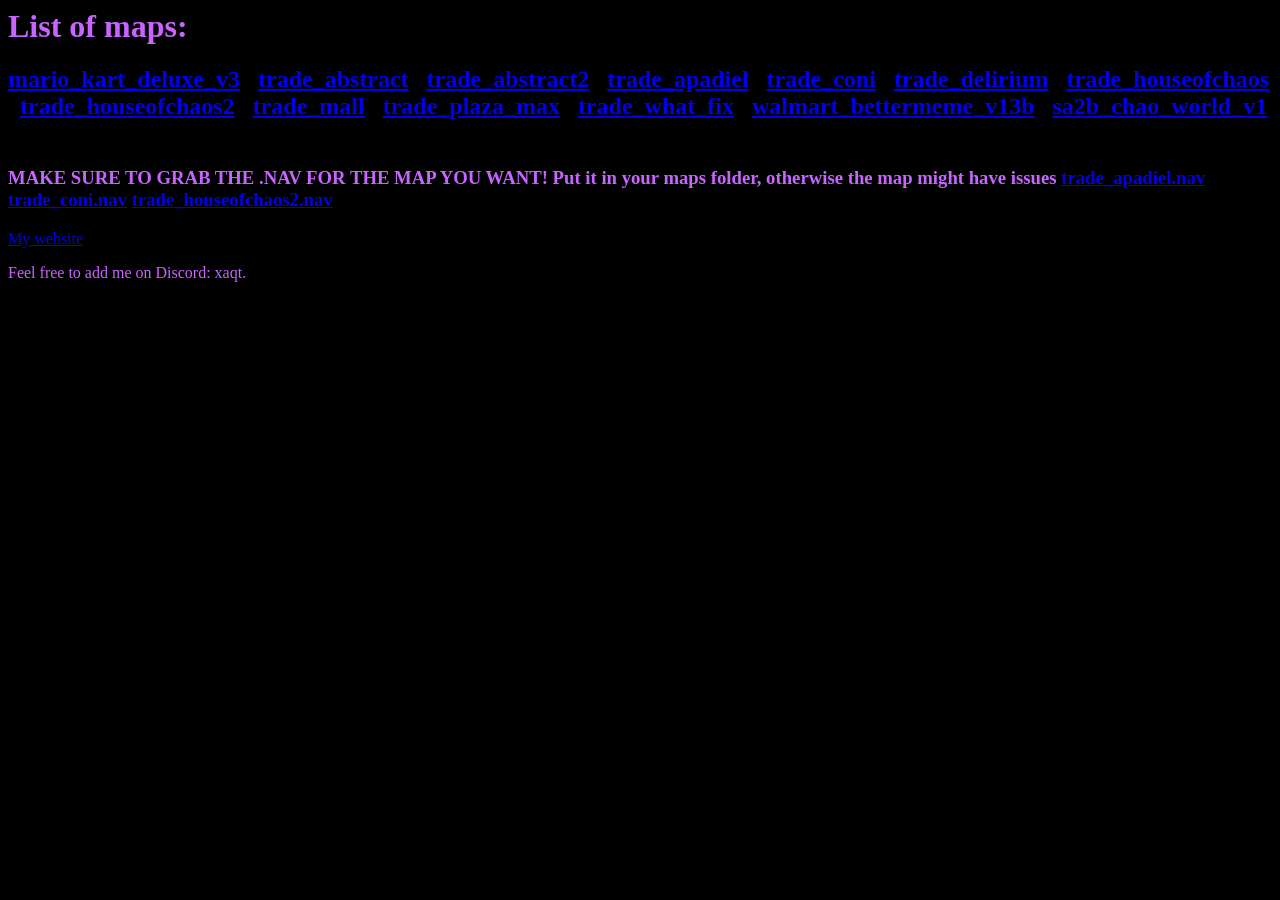
==== index.html @ 8c0cd5ff "added the chao garden" ====
<html>
    <head>
    <meta charset="UTF-8"> <!--import utf-8 character set-->
    <meta name="viewport" content="width=device-width, initial-scale=1.0"> <!--make scaling consistent across devices-->
    <title>This is a website dedicated to hosting TF2 maps for my community server.</title>
    <link href="/style.css" rel="stylesheet" type="text/css" media="all"> <!--import styles.css-->
  </head>
<body> <h1>List of maps:</h1> <!--download links-->
<h2> <a href="https://xaqtgh.github.io/tf/maps/mario_kart_deluxe_v3.bsp">mario_kart_deluxe_v3</a> &nbsp;
    <a href="https://xaqtgh.github.io/tf/maps/trade_abstract.bsp">trade_abstract</a> &nbsp;
    <a href="https://xaqtgh.github.io/tf/maps/trade_abstract2.bsp">trade_abstract2</a> &nbsp;
    <a href="https://xaqtgh.github.io/tf/maps/trade_apadiel.bsp">trade_apadiel</a> &nbsp;
    <a href="https://xaqtgh.github.io/tf/maps/trade_coni.bsp">trade_coni</a> &nbsp;
    <a href="https://xaqtgh.github.io/tf/maps/trade_delirium.bsp">trade_delirium</a> &nbsp;
    <a href="https://xaqtgh.github.io/tf/maps/trade_houseofchaos.bsp">trade_houseofchaos</a> &nbsp;
    <a href="https://xaqtgh.github.io/tf/maps/trade_houseofchaos2.bsp">trade_houseofchaos2</a> &nbsp;
    <a href="https://xaqtgh.github.io/tf/maps/trade_mall.bsp">trade_mall</a> &nbsp;
    <a href="https://xaqtgh.github.io/tf/maps/trade_plaza_max.bsp">trade_plaza_max</a> &nbsp;
    <a href="https://xaqtgh.github.io/tf/maps/trade_what_fix.bsp">trade_what_fix</a> &nbsp;
    <a href="https://xaqtgh.github.io/tf/maps/walmart_bettermeme_v13b.bsp">walmart_bettermeme_v13b</a> &nbsp;
    <a href="https://xaqtgh.github.io/tf/maps/sa2b_chao_world_v1.bsp">sa2b_chao_world_v1</a> &nbsp;
</h2>
<h3> <!--download links for .nav files-->

MAKE SURE TO GRAB THE .NAV FOR THE MAP YOU WANT! Put it in your maps folder, otherwise the map might have issues
    <a href="https://xaqtgh.github.io/tf/maps/trade_apadiel.nav">trade_apadiel.nav</a>
    <a href="https://xaqtgh.github.io/tf/maps/trade_coni.nav">trade_coni.nav</a>
    <a href="https://xaqtgh.github.io/tf/maps/trade_houseofchaos2.nav">trade_houseofchaos2.nav</a>

</h3> 
<p>
    <a href="https://xaqt.neocities.org">My website</a> <!--link to personal neocities website-->
</p>
<p>
    Feel free to add me on Discord: xaqt.
</p>
</body>
</html>
---- style.css ----
body {
  background-color: black;
  color: rgb(200, 100, 255);
  font-family: Verdana;
}
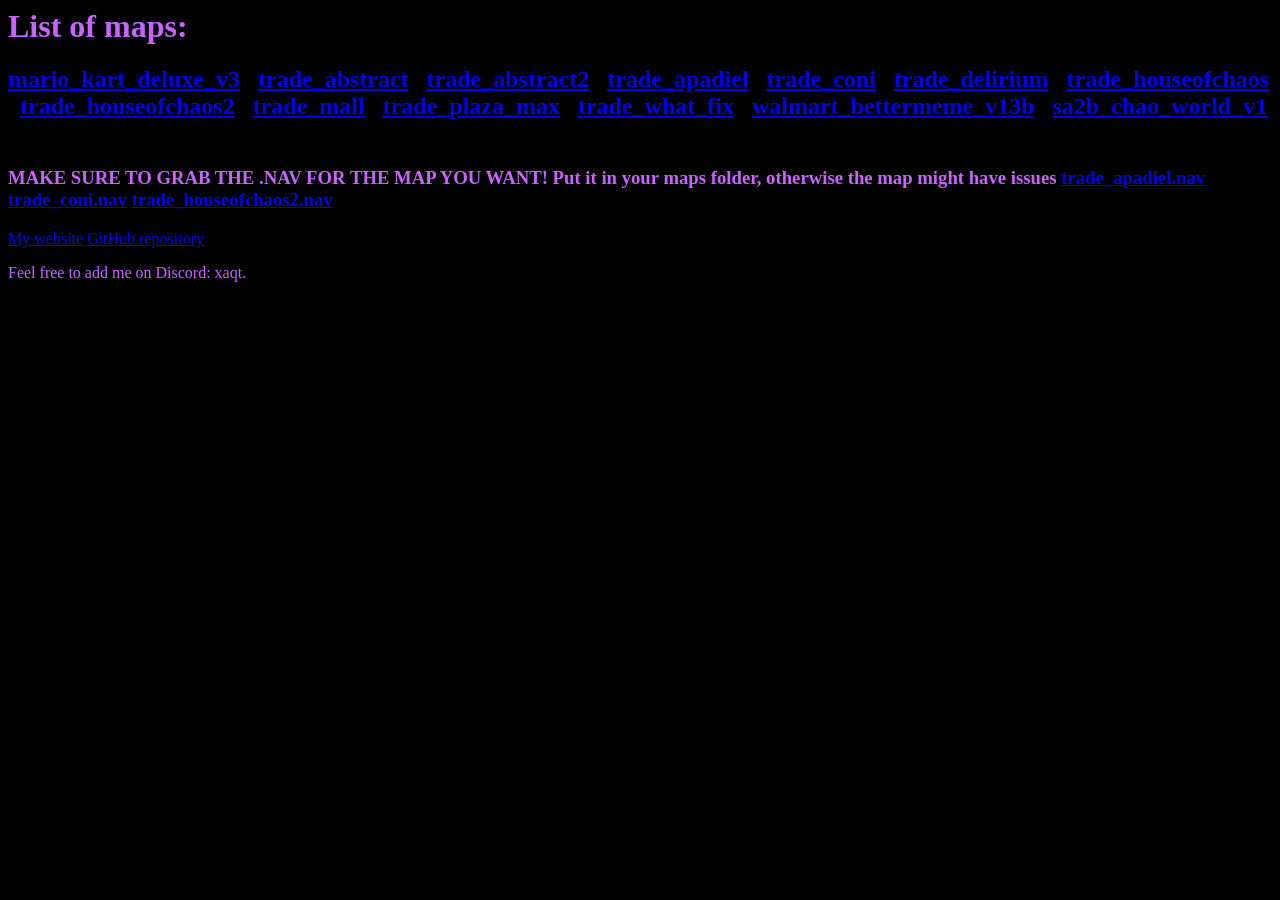
==== commit bdd8e7d6: "github repo link on html page" ====
--- a/index.html
+++ b/index.html
@@ -28,8 +28,9 @@
     <a href="https://xaqtgh.github.io/tf/maps/trade_houseofchaos2.nav">trade_houseofchaos2.nav</a>
 
 </h3> 
-<p>
-    <a href="https://xaqt.neocities.org">My website</a> <!--link to personal neocities website-->
+<p> <!--links-->
+    <a href="https://xaqt.neocities.org">My website</a> 
+    <a href="https://github.com/xaqtGH/xaqtGH.github.io">GitHub repository</a>
 </p>
 <p>
     Feel free to add me on Discord: xaqt.
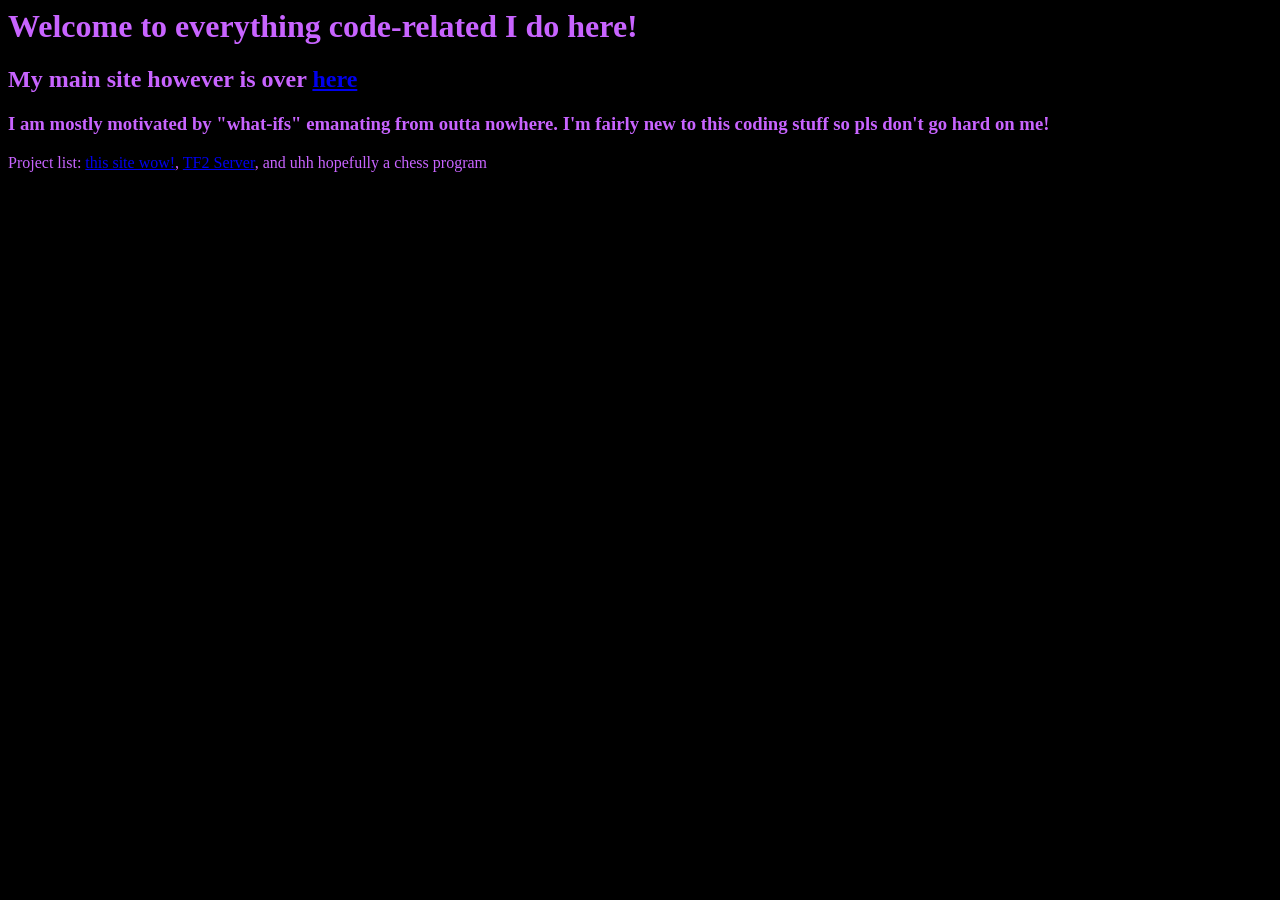
==== commit 728e5978: "moved the tf2 server to its own page, new personal coding site" ====
--- a/index.html
+++ b/index.html
@@ -2,38 +2,22 @@
     <head>
     <meta charset="UTF-8"> <!--import utf-8 character set-->
     <meta name="viewport" content="width=device-width, initial-scale=1.0"> <!--make scaling consistent across devices-->
-    <title>This is a website dedicated to hosting TF2 maps for my community server.</title>
+    <title>Xaqt's Coding Centre</title>
     <link href="/style.css" rel="stylesheet" type="text/css" media="all"> <!--import styles.css-->
   </head>
-<body> <h1>List of maps:</h1> <!--download links-->
-<h2> <a href="https://xaqtgh.github.io/tf/maps/mario_kart_deluxe_v3.bsp">mario_kart_deluxe_v3</a> &nbsp;
-    <a href="https://xaqtgh.github.io/tf/maps/trade_abstract.bsp">trade_abstract</a> &nbsp;
-    <a href="https://xaqtgh.github.io/tf/maps/trade_abstract2.bsp">trade_abstract2</a> &nbsp;
-    <a href="https://xaqtgh.github.io/tf/maps/trade_apadiel.bsp">trade_apadiel</a> &nbsp;
-    <a href="https://xaqtgh.github.io/tf/maps/trade_coni.bsp">trade_coni</a> &nbsp;
-    <a href="https://xaqtgh.github.io/tf/maps/trade_delirium.bsp">trade_delirium</a> &nbsp;
-    <a href="https://xaqtgh.github.io/tf/maps/trade_houseofchaos.bsp">trade_houseofchaos</a> &nbsp;
-    <a href="https://xaqtgh.github.io/tf/maps/trade_houseofchaos2.bsp">trade_houseofchaos2</a> &nbsp;
-    <a href="https://xaqtgh.github.io/tf/maps/trade_mall.bsp">trade_mall</a> &nbsp;
-    <a href="https://xaqtgh.github.io/tf/maps/trade_plaza_max.bsp">trade_plaza_max</a> &nbsp;
-    <a href="https://xaqtgh.github.io/tf/maps/trade_what_fix.bsp">trade_what_fix</a> &nbsp;
-    <a href="https://xaqtgh.github.io/tf/maps/walmart_bettermeme_v13b.bsp">walmart_bettermeme_v13b</a> &nbsp;
-    <a href="https://xaqtgh.github.io/tf/maps/sa2b_chao_world_v1.bsp">sa2b_chao_world_v1</a> &nbsp;
+<body> 
+<h1>
+    Welcome to everything code-related I do here!
+</h1> 
+
+<h2> 
+    My main site however is over <a href="https://xaqt.neocities.org">here</a>
 </h2>
-<h3> <!--download links for .nav files-->
-
-MAKE SURE TO GRAB THE .NAV FOR THE MAP YOU WANT! Put it in your maps folder, otherwise the map might have issues
-    <a href="https://xaqtgh.github.io/tf/maps/trade_apadiel.nav">trade_apadiel.nav</a>
-    <a href="https://xaqtgh.github.io/tf/maps/trade_coni.nav">trade_coni.nav</a>
-    <a href="https://xaqtgh.github.io/tf/maps/trade_houseofchaos2.nav">trade_houseofchaos2.nav</a>
-
+<h3> 
+    I am mostly motivated by "what-ifs" emanating from outta nowhere. I'm fairly new to this coding stuff so pls don't go hard on me!
 </h3> 
-<p> <!--links-->
-    <a href="https://xaqt.neocities.org">My website</a> 
-    <a href="https://github.com/xaqtGH/xaqtGH.github.io">GitHub repository</a>
-</p>
 <p>
-    Feel free to add me on Discord: xaqt.
+    Project list: <a href="https://github.com/xaqtGH/xaqtGH.github.io">this site wow!</a>, <a href="https://xaqtGH.github.com/tf2server.html">TF2 Server</a>, and uhh hopefully a chess program
 </p>
 </body>
 </html>
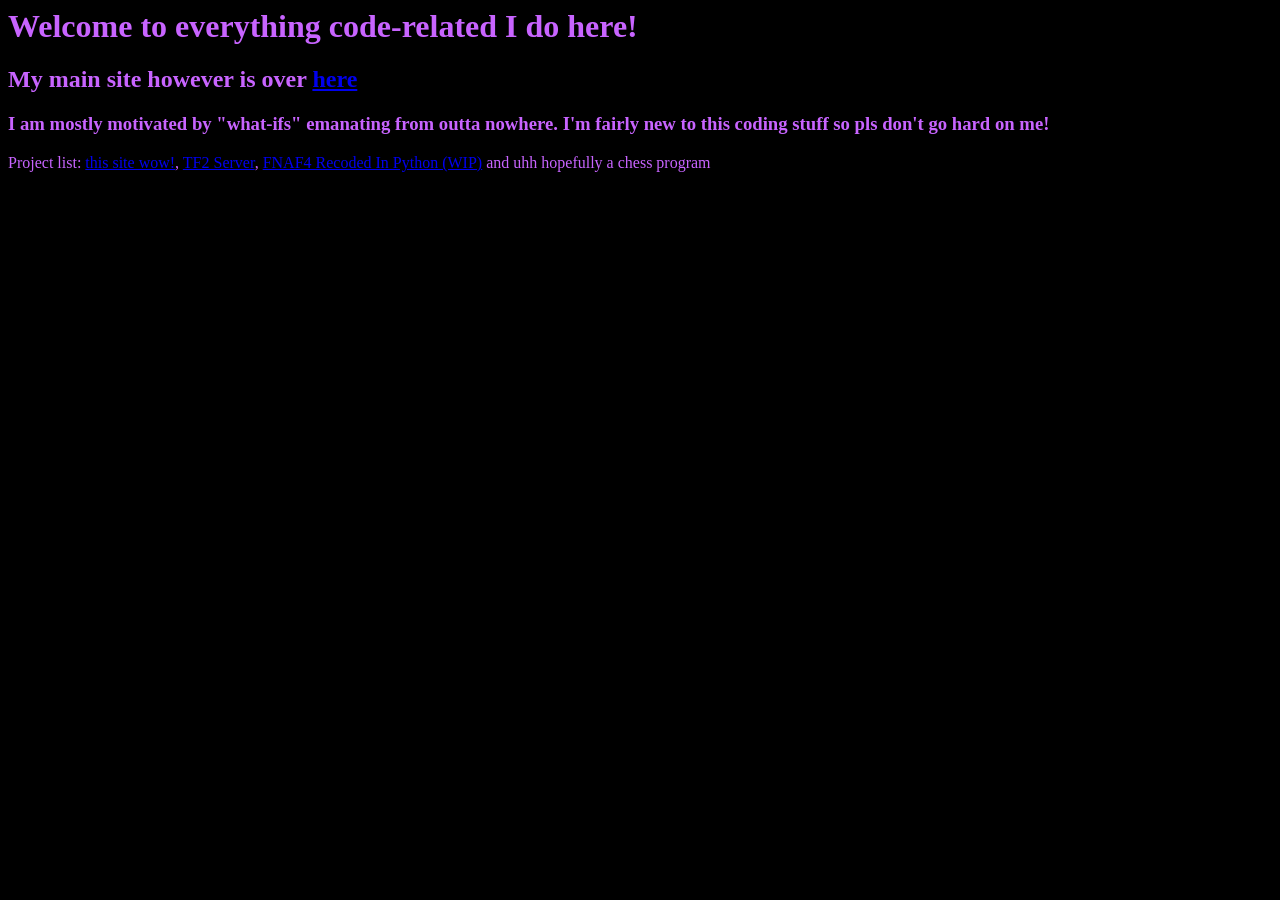
==== commit dff16e50: "added fnaf 4 project" ====
--- a/index.html
+++ b/index.html
@@ -17,7 +17,7 @@
     I am mostly motivated by "what-ifs" emanating from outta nowhere. I'm fairly new to this coding stuff so pls don't go hard on me!
 </h3> 
 <p>
-    Project list: <a href="https://github.com/xaqtGH/xaqtGH.github.io">this site wow!</a>, <a href="https://xaqtGH.github.com/tf2server.html">TF2 Server</a>, and uhh hopefully a chess program
+    Project list: <a href="https://github.com/xaqtGH/xaqtGH.github.io">this site wow!</a>, <a href="https://xaqtGH.github.io/tf2server.html">TF2 Server</a>, <a href="https://github.com/xaqtGH/fnaf4python">FNAF4 Recoded In Python (WIP)</a> and uhh hopefully a chess program
 </p>
 </body>
 </html>
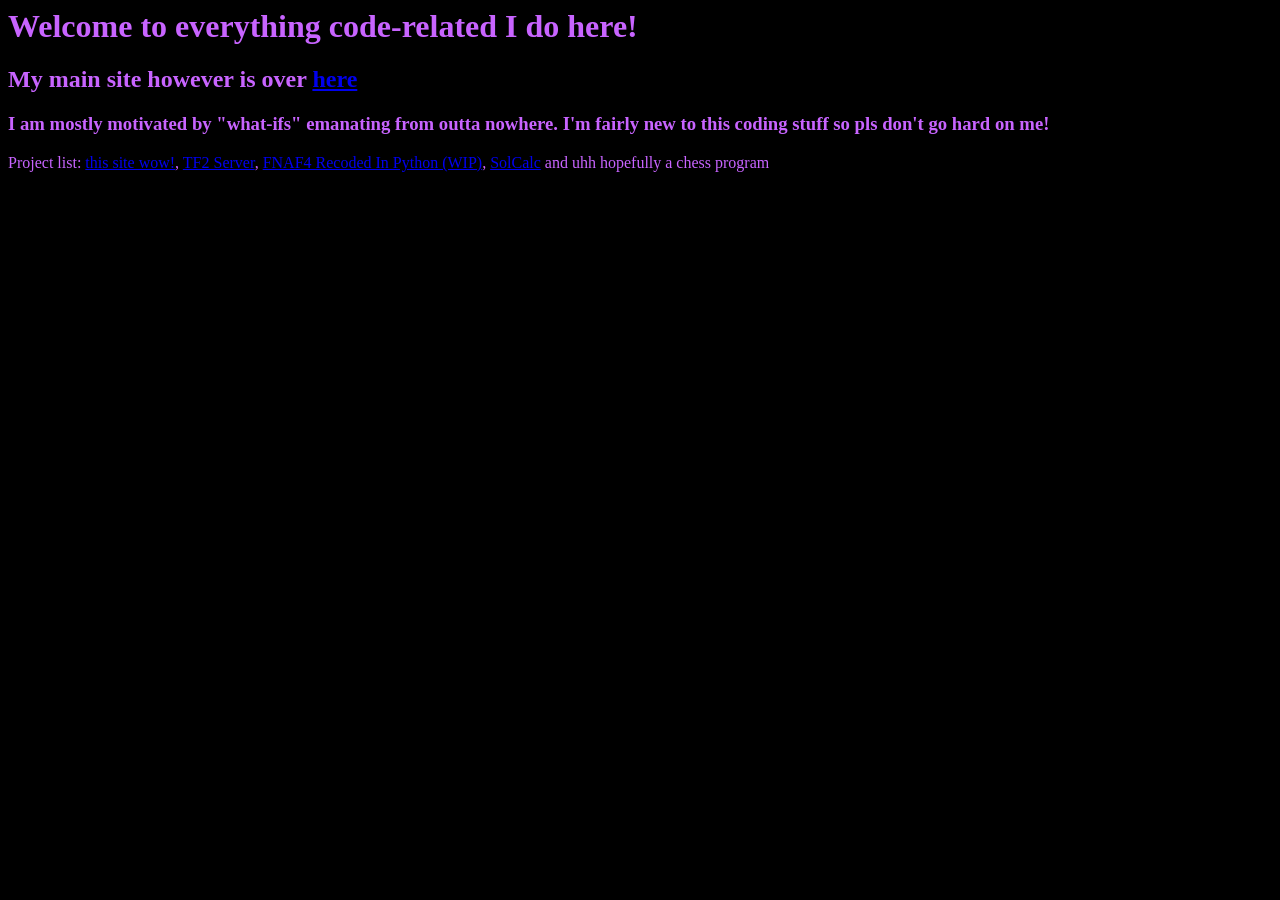
==== commit 70c14191: "solcalc" ====
--- a/index.html
+++ b/index.html
@@ -17,7 +17,8 @@
     I am mostly motivated by "what-ifs" emanating from outta nowhere. I'm fairly new to this coding stuff so pls don't go hard on me!
 </h3> 
 <p>
-    Project list: <a href="https://github.com/xaqtGH/xaqtGH.github.io">this site wow!</a>, <a href="https://xaqtGH.github.io/tf2server.html">TF2 Server</a>, <a href="https://github.com/xaqtGH/fnaf4python">FNAF4 Recoded In Python (WIP)</a> and uhh hopefully a chess program
+    Project list: <a href="https://github.com/xaqtGH/xaqtGH.github.io">this site wow!</a>, <a href="https://xaqtGH.github.io/tf2server.html">TF2 Server</a>, <a href="https://github.com/xaqtGH/fnaf4python">FNAF4 Recoded In Python (WIP)</a>,
+    <a href="https://github.com/xaqtGH/SolCalc">SolCalc</a> and uhh hopefully a chess program
 </p>
 </body>
 </html>
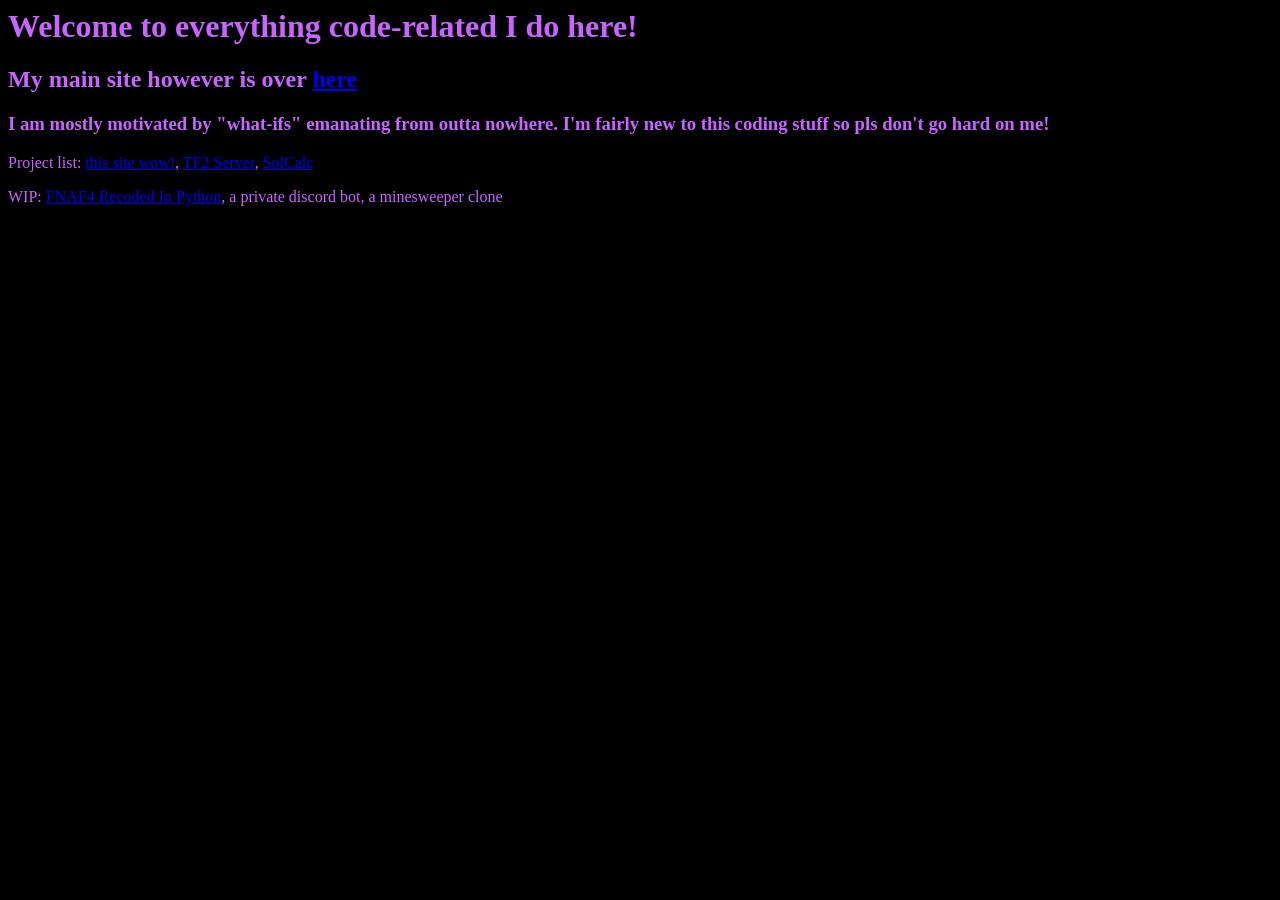
==== commit 1fb52f73: "wip section" ====
--- a/index.html
+++ b/index.html
@@ -17,8 +17,11 @@
     I am mostly motivated by "what-ifs" emanating from outta nowhere. I'm fairly new to this coding stuff so pls don't go hard on me!
 </h3> 
 <p>
-    Project list: <a href="https://github.com/xaqtGH/xaqtGH.github.io">this site wow!</a>, <a href="https://xaqtGH.github.io/tf2server.html">TF2 Server</a>, <a href="https://github.com/xaqtGH/fnaf4python">FNAF4 Recoded In Python (WIP)</a>,
-    <a href="https://github.com/xaqtGH/SolCalc">SolCalc</a> and uhh hopefully a chess program
+    Project list: <a href="https://github.com/xaqtGH/xaqtGH.github.io">this site wow!</a>, <a href="https://xaqtGH.github.io/tf2server.html">TF2 Server</a>, <a href="https://github.com/xaqtGH/SolCalc">SolCalc</a>
+</p>
+
+<p>
+    WIP: <a href="https://github.com/xaqtGH/fnaf4python">FNAF4 Recoded In Python</a>, a private discord bot, a minesweeper clone
 </p>
 </body>
 </html>
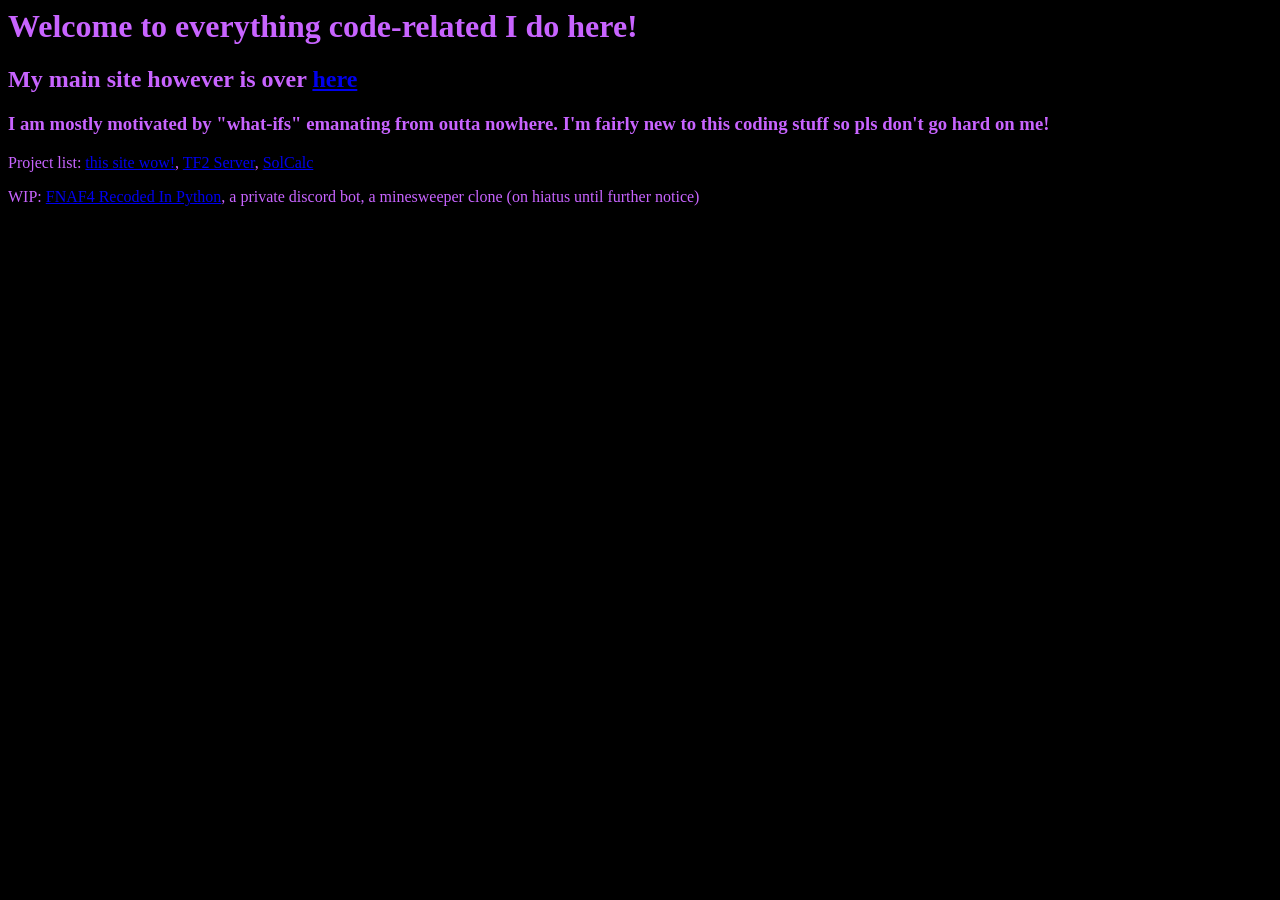
==== commit 8e184552: "smol changes" ====
--- a/index.html
+++ b/index.html
@@ -21,7 +21,7 @@
 </p>
 
 <p>
-    WIP: <a href="https://github.com/xaqtGH/fnaf4python">FNAF4 Recoded In Python</a>, a private discord bot, a minesweeper clone
+    WIP: <a href="https://github.com/xaqtGH/fnaf4python">FNAF4 Recoded In Python</a>, a private discord bot, a minesweeper clone (on hiatus until further notice)
 </p>
 </body>
 </html>
